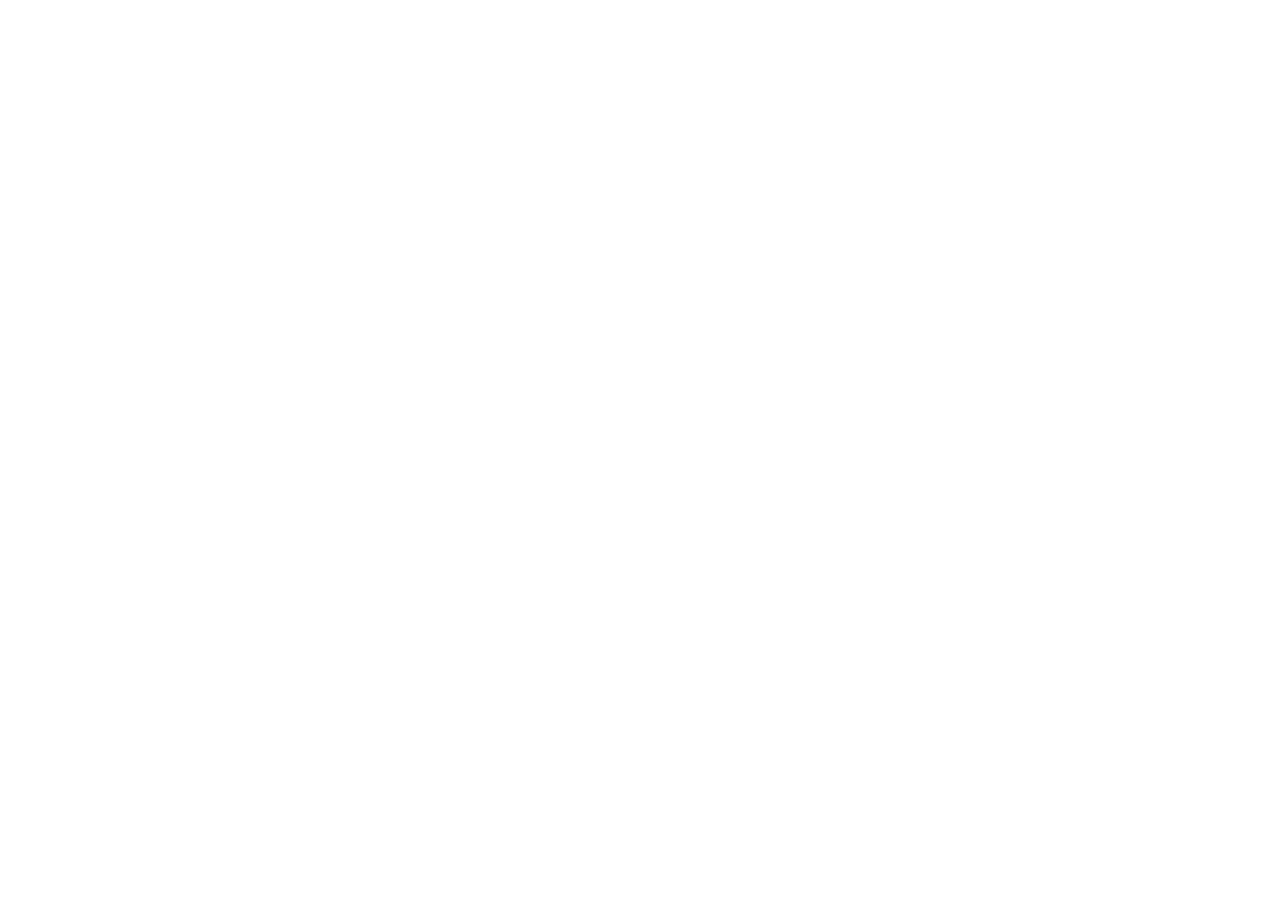
==== index.html @ 8791e958 "new additions" ====
<!DOCTYPE html>
<html lang="en">
<head>
    <meta charset="UTF-8">
    <meta name="viewport" content="width=device-width, initial-scale=1.0">
    <meta http-equiv="X-UA-Compatible" content="ie=edge">
    <link rel="stylesheet" href="https://stackpath.bootstrapcdn.com/bootstrap/4.3.1/css/bootstrap.min.css" integrity="sha384-ggOyR0iXCbMQv3Xipma34MD+dH/1fQ784/j6cY/iJTQUOhcWr7x9JvoRxT2MZw1T" crossorigin="anonymous">
    <title>GitHub User App</title>
</head>
<body>
    
</body>
<script src= "main.js"></script>
</html>
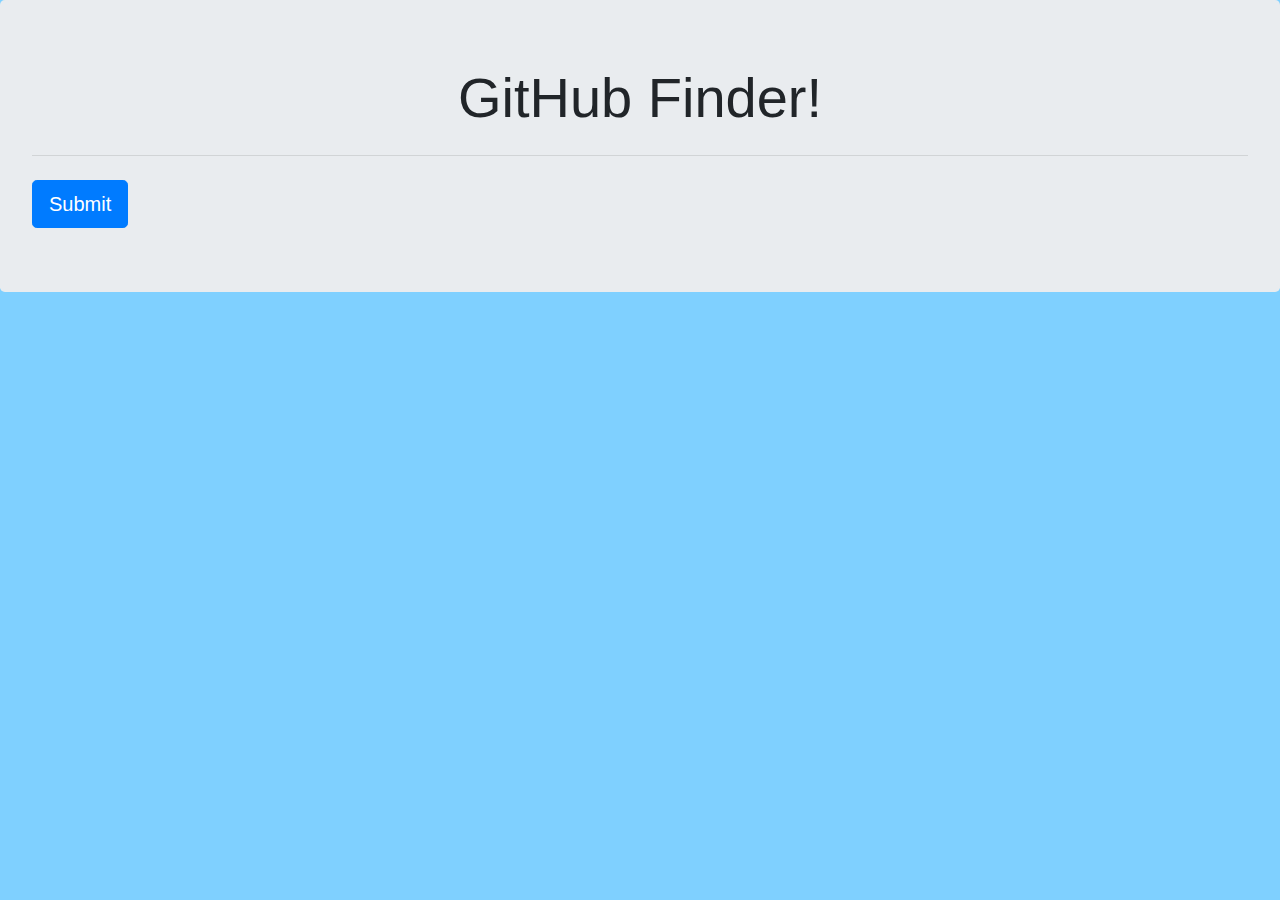
==== commit 7c6ac43a: "second commit" ====
--- a/index.html
+++ b/index.html
@@ -5,10 +5,15 @@
     <meta name="viewport" content="width=device-width, initial-scale=1.0">
     <meta http-equiv="X-UA-Compatible" content="ie=edge">
     <link rel="stylesheet" href="https://stackpath.bootstrapcdn.com/bootstrap/4.3.1/css/bootstrap.min.css" integrity="sha384-ggOyR0iXCbMQv3Xipma34MD+dH/1fQ784/j6cY/iJTQUOhcWr7x9JvoRxT2MZw1T" crossorigin="anonymous">
+    <link rel="stylesheet" href="style.css">
     <title>GitHub User App</title>
 </head>
 <body>
-    
+    <div class="jumbotron">
+        <h1 class="display-4">GitHub Finder!</h1>
+        <hr class="my-4">
+        <a class="btn btn-primary btn-lg" href="#" role="button">Submit</a>
+      </div>
 </body>
 <script src= "main.js"></script>
 </html>--- a/style.css
+++ b/style.css
@@ -0,0 +1,7 @@
+body{
+    background-color: rgb(127, 208, 255);
+}
+
+.display-4{
+    text-align: center;
+}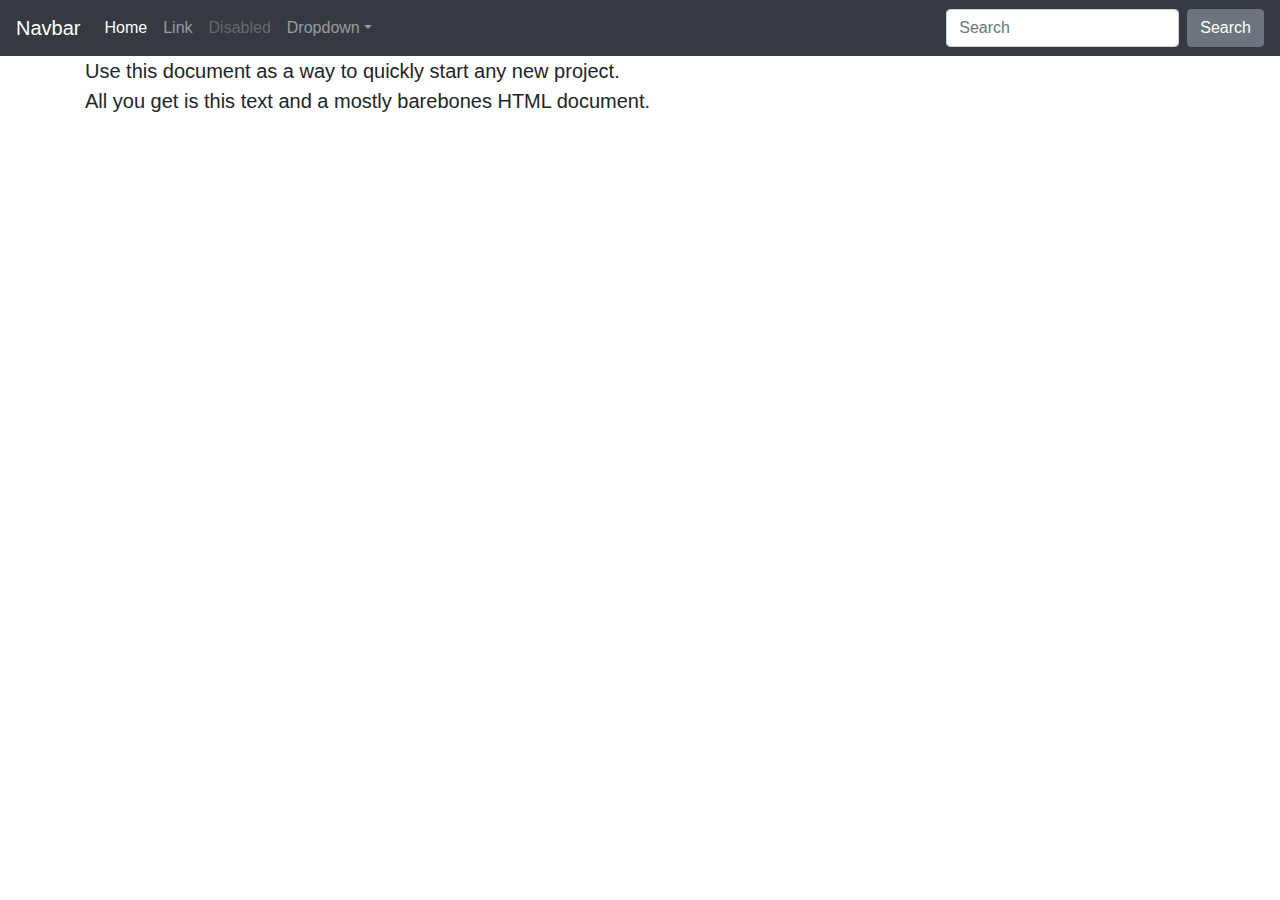
==== commit bc56e0db: "today's work" ====
--- a/index.html
+++ b/index.html
@@ -1,19 +1,69 @@
 <!DOCTYPE html>
 <html lang="en">
-<head>
-    <meta charset="UTF-8">
-    <meta name="viewport" content="width=device-width, initial-scale=1.0">
-    <meta http-equiv="X-UA-Compatible" content="ie=edge">
+  <head>
+    <meta charset="utf-8">
+    <meta name="viewport" content="width=device-width, initial-scale=1, shrink-to-fit=no">
+    <meta name="description" content="">
+    <meta name="author" content="Mark Otto, Jacob Thornton, and Bootstrap contributors">
+    <meta name="generator" content="Jekyll v3.8.5">
     <link rel="stylesheet" href="https://stackpath.bootstrapcdn.com/bootstrap/4.3.1/css/bootstrap.min.css" integrity="sha384-ggOyR0iXCbMQv3Xipma34MD+dH/1fQ784/j6cY/iJTQUOhcWr7x9JvoRxT2MZw1T" crossorigin="anonymous">
-    <link rel="stylesheet" href="style.css">
-    <title>GitHub User App</title>
-</head>
-<body>
-    <div class="jumbotron">
-        <h1 class="display-4">GitHub Finder!</h1>
-        <hr class="my-4">
-        <a class="btn btn-primary btn-lg" href="#" role="button">Submit</a>
-      </div>
-</body>
-<script src= "main.js"></script>
-</html>+<script src="https://stackpath.bootstrapcdn.com/bootstrap/4.3.1/js/bootstrap.min.js" integrity="sha384-JjSmVgyd0p3pXB1rRibZUAYoIIy6OrQ6VrjIEaFf/nJGzIxFDsf4x0xIM+B07jRM" crossorigin="anonymous"></script>
+    <title>Starter Template · Bootstrap</title>
+
+    <link rel="canonical" href="https://getbootstrap.com/docs/4.2/examples/starter-template/">
+
+    <!-- Bootstrap core CSS -->
+<link href="/docs/4.2/dist/css/bootstrap.min.css" rel="stylesheet" integrity="sha384-GJzZqFGwb1QTTN6wy59ffF1BuGJpLSa9DkKMp0DgiMDm4iYMj70gZWKYbI706tWS" crossorigin="anonymous">
+    </style>
+    <link href="starter-template.css" rel="stylesheet">
+  </head>
+  <body>
+    <nav class="navbar navbar-expand-md navbar-dark bg-dark fixed-top">
+  <a class="navbar-brand" href="#">Navbar</a>
+  <button class="navbar-toggler" type="button" data-toggle="collapse" data-target="#navbarsExampleDefault" aria-controls="navbarsExampleDefault" aria-expanded="false" aria-label="Toggle navigation">
+    <span class="navbar-toggler-icon"></span>
+  </button>
+
+  <div class="collapse navbar-collapse" id="navbarsExampleDefault">
+    <ul class="navbar-nav mr-auto">
+      <li class="nav-item active">
+        <a class="nav-link" href="#">Home <span class="sr-only">(current)</span></a>
+      </li>
+      <li class="nav-item">
+        <a class="nav-link" href="#">Link</a>
+      </li>
+      <li class="nav-item">
+        <a class="nav-link disabled" href="#">Disabled</a>
+      </li>
+      <li class="nav-item dropdown">
+        <a class="nav-link dropdown-toggle" href="#" id="dropdown01" data-toggle="dropdown" aria-haspopup="true" aria-expanded="false">Dropdown</a>
+        <div class="dropdown-menu" aria-labelledby="dropdown01">
+          <a class="dropdown-item" href="#">Action</a>
+          <a class="dropdown-item" href="#">Another action</a>
+          <a class="dropdown-item" href="#">Something else here</a>
+        </div>
+      </li>
+    </ul>
+    <form class="form-inline my-2 my-lg-0">
+      <input class="form-control mr-sm-2" type="text" placeholder="Search" aria-label="Search">
+      <button class="btn btn-secondary my-2 my-sm-0" type="submit">Search</button>
+    </form>
+  </div>
+</nav>
+
+<main role="main" class="container">
+
+  <div class="starter-template">
+    <h1>Bootstrap starter template</h1>
+    <p class="lead">Use this document as a way to quickly start any new project.<br> All you get is this text and a mostly barebones HTML document.</p>
+  </div>
+
+</main><!-- /.container -->
+<script
+  src="https://code.jquery.com/jquery-3.4.1.js"
+  integrity="sha256-WpOohJOqMqqyKL9FccASB9O0KwACQJpFTUBLTYOVvVU="
+  crossorigin="anonymous"></script>
+<script src="https://code.jquery.com/jquery-3.3.1.slim.min.js" integrity="sha384-q8i/X+965DzO0rT7abK41JStQIAqVgRVzpbzo5smXKp4YfRvH+8abtTE1Pi6jizo" crossorigin="anonymous"></script>
+      <script>window.jQuery || document.write('<script src="/docs/4.2/assets/js/vendor/jquery-slim.min.js"><\/script>')</script><script src="/docs/4.2/dist/js/bootstrap.bundle.min.js" integrity="sha384-zDnhMsjVZfS3hiP7oCBRmfjkQC4fzxVxFhBx8Hkz2aZX8gEvA/jsP3eXRCvzTofP" crossorigin="anonymous"></script></body>
+      <script src= "main.js"></script>
+</html>
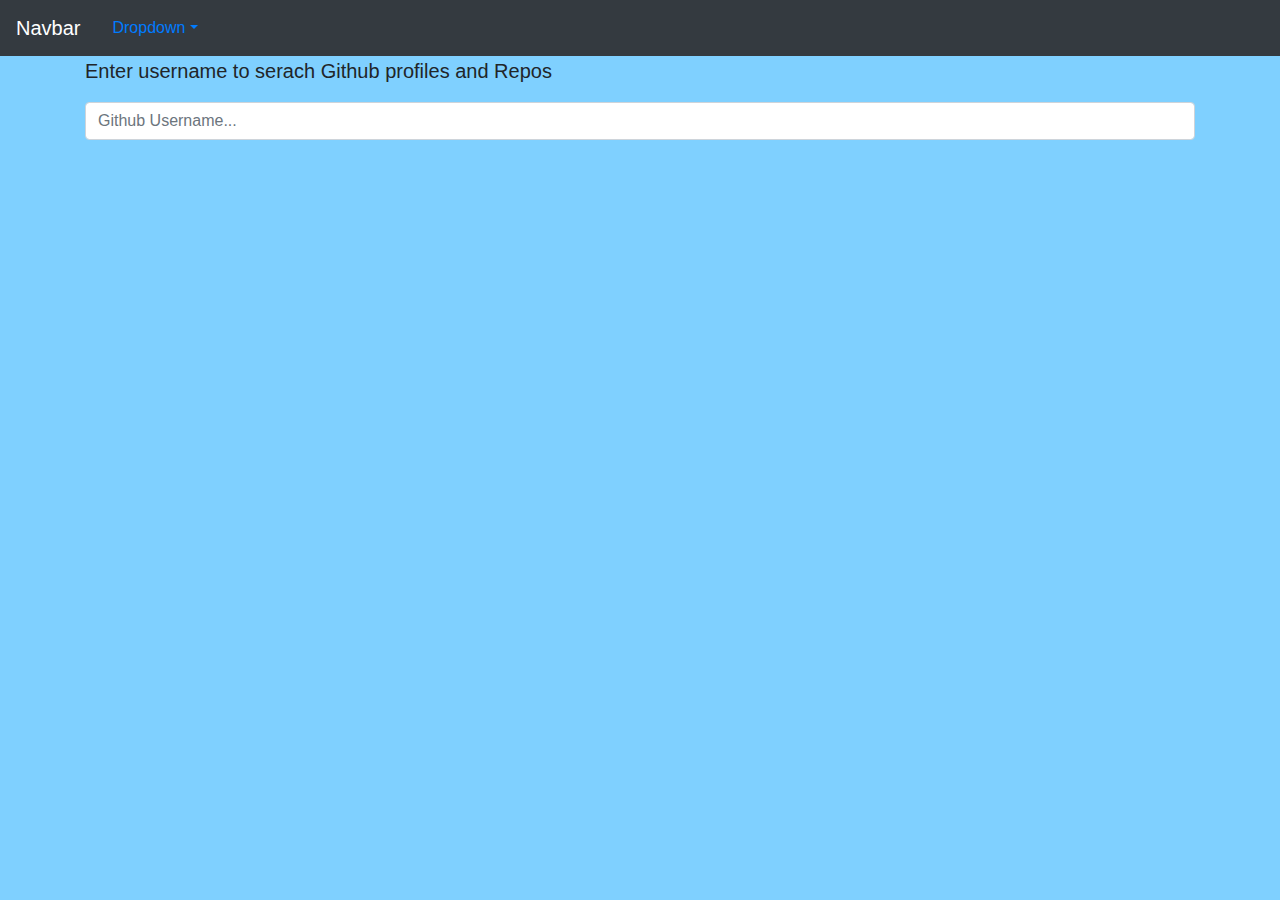
==== commit 4dcfb780: "today's work" ====
--- a/index.html
+++ b/index.html
@@ -16,6 +16,7 @@
 <link href="/docs/4.2/dist/css/bootstrap.min.css" rel="stylesheet" integrity="sha384-GJzZqFGwb1QTTN6wy59ffF1BuGJpLSa9DkKMp0DgiMDm4iYMj70gZWKYbI706tWS" crossorigin="anonymous">
     </style>
     <link href="starter-template.css" rel="stylesheet">
+    <link rel="stylesheet" href ="style.css">
   </head>
   <body>
     <nav class="navbar navbar-expand-md navbar-dark bg-dark fixed-top">
@@ -25,7 +26,7 @@
   </button>
 
   <div class="collapse navbar-collapse" id="navbarsExampleDefault">
-    <ul class="navbar-nav mr-auto">
+    <!-- <ul class="navbar-nav mr-auto">
       <li class="nav-item active">
         <a class="nav-link" href="#">Home <span class="sr-only">(current)</span></a>
       </li>
@@ -35,7 +36,7 @@
       <li class="nav-item">
         <a class="nav-link disabled" href="#">Disabled</a>
       </li>
-      <li class="nav-item dropdown">
+      <li class="nav-item dropdown"> -->
         <a class="nav-link dropdown-toggle" href="#" id="dropdown01" data-toggle="dropdown" aria-haspopup="true" aria-expanded="false">Dropdown</a>
         <div class="dropdown-menu" aria-labelledby="dropdown01">
           <a class="dropdown-item" href="#">Action</a>
@@ -43,20 +44,24 @@
           <a class="dropdown-item" href="#">Something else here</a>
         </div>
       </li>
-    </ul>
+    <!-- </ul>
     <form class="form-inline my-2 my-lg-0">
       <input class="form-control mr-sm-2" type="text" placeholder="Search" aria-label="Search">
-      <button class="btn btn-secondary my-2 my-sm-0" type="submit">Search</button>
+      <button class="btn btn-secondary my-2 my-sm-0" type="submit">Search Github Users </button>
     </form>
-  </div>
+  </div> -->
 </nav>
 
 <main role="main" class="container">
 
-  <div class="starter-template">
-    <h1>Bootstrap starter template</h1>
-    <p class="lead">Use this document as a way to quickly start any new project.<br> All you get is this text and a mostly barebones HTML document.</p>
-  </div>
+  <div class="searchContainer">
+    <h1>Search Github Users</h1>
+    <p class="lead"><b>Enter username to serach Github profiles and Repos</b></p>
+    <input type="text" id="searchUser" class="form-control" placeholder="Github Username...">
+    </div>
+    <br>
+    <div id="profile"></div>
+  </div> 
 
 </main><!-- /.container -->
 <script
--- a/style.css
+++ b/style.css
@@ -0,0 +1,11 @@
+body{
+    background-color: rgb(127, 208, 255);
+}
+
+.display-4{
+    text-align: center;
+}
+
+.navbar-toggler{
+    background-color:red;
+}